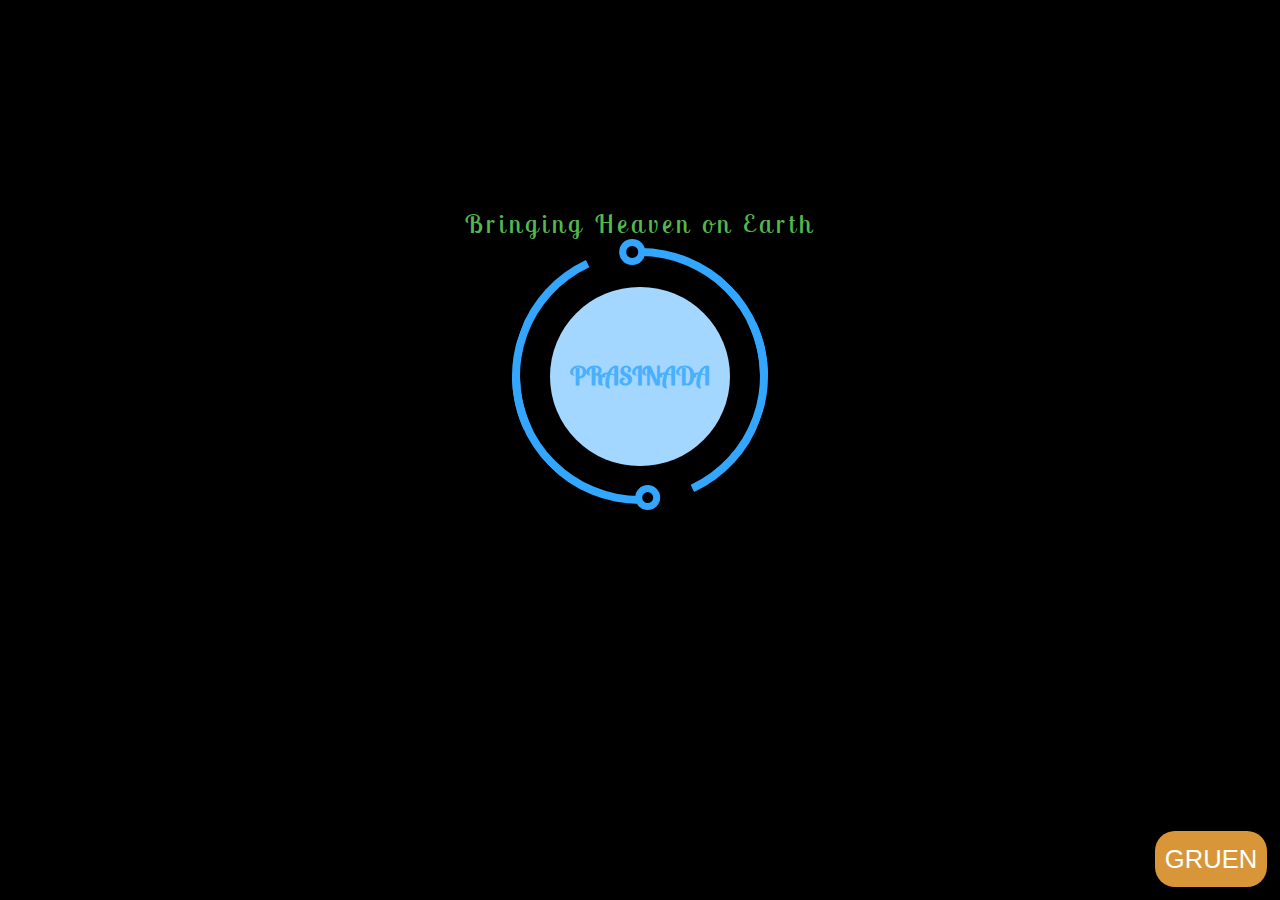
==== main.html @ 9a4b3e8f "Add files via upload" ====
<!DOCTYPE html>
    <html lang="en">

      <head>
        <link href="https://fonts.googleapis.com/css2?family=Montserrat:ital,wght@0,100;0,200;0,300;0,400;0,500;0,600;0,700;0,800;0,900;1,100;1,200;1,300;1,400;1,500;1,600;1,700;1,800;1,900&display=swap" rel="stylesheet">
        <meta charset="utf-8">
        <meta name="viewport" content="width=device-width, initial-scale=1">
        <link rel="stylesheet" href="https://maxcdn.bootstrapcdn.com/bootstrap/3.4.1/css/bootstrap.min.css">
        <script src="https://ajax.googleapis.com/ajax/libs/jquery/3.4.1/jquery.min.js"></script>
        <script src="https://maxcdn.bootstrapcdn.com/bootstrap/3.4.1/js/bootstrap.min.js"></script>
        <link rel="stylesheet" type="text/css" href="styles.css">
        <title>PRASINADA - Group-29</title>
        <style type="text/css">
          body{margin-top: 0px;
                margin-left: 0px;
                background-color: black;
                width: 100%;
                background-image: url("images/1.jpg");
                background-repeat: no-repeat;
                padding-top: 200px;
                color: rgb(255, 255, 255);
                height: 800px;
                margin-top: 0px;
                z-index: 1;
              }
        </style>
      </head>

      <script>
        var rightTilt = document.getElementsByClassName("navbar-toggle");
        var leftTilt = document.getElementsByClassName("navbar-toggle");
        var none = document.getElementsByClassName("navbar-toggle");
        function expand() {
          var menu = document.getElementById("mobile-menu");
            if (menu.style.display === "none") {
              menu.style.display = "block"
              menu.style.animation = "open 0.001s linear 0s 1";
              setTimeout(function(){
                menu.style.height = "92vh"
              }, 100);

            } else {
              menu.style.display = "none"
              menu.style.animation = "close 0.001s linear 0s 1";
              setTimeout(function(){
                menu.style.height = "0px"
              }, 100);
            }
        }
        function hide() {
          var menu = document.getElementById("mobile-menu");
              menu.style.display = "none"
              menu.style.animation = "close 0.001s linear 0s 1";
              setTimeout(function(){
                menu.style.height = "0px"
              }, 100);
        }
      </script>

  <body id="index" onload="expand()">

    <a class="b" href="https://participativelearning.org/course/view.php?id=17" target="_blank">GRUEN</a>
    <div class="container-fluid" width="100vw">


  <div onclick="hide()">
    <div id="main">
      <p>
        <center>
          <h4>Bringing Heaven on Earth</h4>
        </center>
        <center>
          <div class="container">
          <div class="nice">
            <div class="circle">
              <center>
                <div class="inner-circle"><div class="circtext">PRASINADA</div></div>
              </center>
                <div class="ballcont">

                <div class="ball1"></div>
                <div class="ball2"></div>
                <div class="tail t1"></div>
                <div class="tail t2"></div>
                <div class="tail t3"></div>
                <div class="tail t4"></div>

               </div>
            </div>
             <div class="very-nice">

              <div class="internal-nice">
                <div class="open-nice i l i1 b1" onclick="location.replace('sections/community.html');">
                  <div class="black">
                  <span class="bg">Community Behaviour Changes<!--27char--><br></span>
                  <div class="info-nice">
                    <span class="bg">Citizens of Prasinada know that it's not just the government’s...</span>
                  </div></div>
                </div><br>

                <div class="open-nice i l i2 b2" onclick="location.replace('sections/greenery.html');">
                  <div class="black">
                  Maintenance of Greenery
                  <div class="info-nice">
                    Our city has environment friendly concrete. In today's world, the...
                  </div>
                </div>
                </div><br>

                <div class="open-nice i l i3 b3" onclick="location.replace('sections/governance.html');">
                  <div class="black">
                  Governance<br>
                  <div class="info-nice">
                    Prasinada is a democratic city which holds periodic elections once... 
                </div>
                </div>
                </div><br>

                <div class="open-nice i l i3 b4" onclick="location.replace('sections/education.html');">
                  <div class="black">
                  Education<br>
                  <div class="info-nice">
                    The young population is important for the future of...
                </div>
                </div>
                </div><br>

                <div class="open-nice i l i2 b5" onclick="location.replace('sections/pollution.html');">
                  <div class="black">
                  Low Air Pollution Level<br>
                  <div class="info-nice">
                    We all know that petrol and diesel are non-renewable sources and the...
                </div>
                </div></div><br>

                <div class="open-nice i l i1 b6" onclick="location.replace('sections/compensatory.html');">
                  <div class="black">
                  Compensatory Act for Forest<br>
                  <div class="info-nice">
                    Compensatory acts of the forest will be implemented in the city of...
                </div>
                </div>
                </div><br>
              </div>
              <div class="very-nice-2">
              <div class="internal-nice">

                <div class="open-nice-2 i l i4 b7" onclick="location.replace('sections/temperature.html');">
                  <div class="black">
                  Reducing the Temperature of the City<br>
                  <div class="info-nice">
                    Carbon dioxide and other greenhouse gases are the elements that result...
                </div>
                </div>
                </div><br>

                <div class="open-nice-2 i l i5 b8" onclick="location.replace('sections/waste.html');">
                  <div class="black">
                  Waste management<br>
                  <div class="info-nice">
                    Prasinada has a well-developed system of waste management...
                </div>
                </div>
                </div><br>

                <div class="open-nice-2 i l i6 b9" onclick="location.replace('sections/water.html');">
                  <div class="black">
                  Water System<br>
                  <div class="info-nice">
                    A ready supply of fresh water is a human right, but access to safe...
                </div>
                </div>
                </div><br>

                <div class="open-nice-2 i l i6 b10" onclick="location.replace('sections/transport.html');">
                  <div class="black">
                 Transportation<br>
                 <div class="info-nice">
                    Prasinada is well connected to the outer world as well as maintains...
                </div>
                </div>
                </div><br>

                <div class="open-nice-2 i l i5 b11" onclick="location.replace('sections/energy.html');">
                  <div class="black">
                  Energy Generation<br>
                  <div class="info-nice">
                    Prasinada has energy generation factories on the outskirts of...
                </div>
                </div>
                </div><br>
                
                <div class="open-nice-2 i l i4 b12" onclick="location.replace('sections/industries.html');">
                  <div class="black">
                  Cleaner Methods of Operating Industries<br>
                  <div class="info-nice">
                  All industries in Prasinada follow the guidelines and suggestions given by...  
                  </div>                             
              </div>
                </div><br>
              </div>
            </div> 
            </div>
            </div>
        </center>       
      </p>
    </div>
  </div>
  </div>
  </body>
</html>
---- styles.css ----
@font-face {
  font-family: cal;
  src: url("LobsterTwo-Regular.ttf");
}

@font-face {
  font-family: cal-2;
  src: url("LobsterTwo-Regular.ttf");
}

@font-face {
  font-family: montserrat;
  src: url('Montserrat/Montserrat-Light.ttf');
}

.new-intro{
  background-image: url("images/1.jpg");
  position: fixed;
  height: 100%;
  width: 100vw;
  z-index: 2147483646;
  left: 0vw;
}

@media screen and ( max-width:1100px ){
  .w40 {display: none;}
  .w40 img {display: none;}
  .w60 {
    width: 100vw;
    text-align: center;
  }
  .w60 img {display: block;}
  .dis {display: block;}
  .w60 h1 {
    margin: auto;
  }
}

.prasinada-gradient{
  position: relative;
  top: 10vw;
  left: 10.8vw;
  width: 500px;
  font-size: 74px;
  font-weight: 900;
  opacity: 0;
  animation: intro 1s linear 0s 1;
  animation-fill-mode: forwards;
  background: -webkit-linear-gradient(right, rgb(34, 109, 255), rgb(255, 0, 211));
  -webkit-background-clip: text;
  -webkit-text-fill-color: transparent;
}

@keyframes intro{
  100%{
    opacity: 90%;
    transition: 2s;
  }
}
h2{
  text-decoration: underline;
}
.impossible{
  position: relative;
  top: 10vw;
  left: -200vw;
  font-size: 22px;
  font-weight: 800;
  animation: impossible 1s linear 0s 1;
  animation-fill-mode: forwards;
}

@keyframes impossible{
  100%{left: 11vw;
  }
}

.bottom-right{
  position: fixed;
  bottom: 5vw;
  right: 6vw;
  border-radius: 50%;
  opacity: 60%;
  background: rgba(255, 255, 255, 0.5);
}

.bottom-right:hover{
  background: rgba(256, 256, 256, 0.6);
  cursor: pointer;
}

.bottom-right:active{
  background: rgba(255, 255, 255, 0.7);
  cursor: pointer;
}

#new-intro:target{
  animation: slide 0.6s linear 0s 1;
  animation-fill-mode: forwards;
  animation-timing-function: ease-out;
}

@keyframes slide{
  30%{
    left: 90vw;
  }
  100%{
    left: 100vw;
  }
}

.centered {
  float: center;
}

html {
  background-color: black;
}

#main2{
  background-image: url("images/1.jpg");
  background-repeat: no-repeat;
  padding-top: 200px;
  color: rgb(255, 255, 255);
  height: 800px;
  margin-top: 0px;
  z-index: 1;
}

.hr {
  height: 1px;
  width: 98%;
  margin-top: 0px;
  margin-bottom: 0px;
  margin-left: auto;
  margin-right: auto;
  border: 1px solid #424242;
  float: center;
}

.mobile-h{
  text-decoration: none;
  display: block;
  color: black;
  transition: 0.5s;
  padding: 10px;
  margin: 5px;
  transition: height 0.5s;
  font-family: 'Montserrat', montserrat;
  font-size: 18px;
  width: inherit;
  border-radius: 7px;
  min-width: 160px;
}

.mobile-h:hover{
  background: #f1f1f1;
  text-decoration: none;
  color: black;
}

.mobile-h:active{text-decoration: none;}

.mobile-menu{
  background: white;
  display: none;
  position: absolute;
  width: 100%;
  height: 0px;
  left: 0px;
  transition: 0.2s;
  overflow: scroll;
  border-bottom-left-radius: 20px;
  border-bottom-right-radius: 20px;
}

@keyframes open{
  100%{height: 92vh;}
}

@keyframes close{
  0%{height: 92vh;}
  100%{height: 0px;}
}

.mobile-working{
  background-color: #f9f9f9;
  min-width: 160px;
  z-index:1;
}

.mobile-working a {
  color: black;
  font-family: 'Montserrat', montserrat;
  padding: 12px 16px;
  text-decoration: none;
  display: block;
}

.mobile-working a:hover {background-color: #f1f1f1}

.inline{
  display: inline-block;
}

.h {
  text-decoration: none;
  color: white;
  transition: 0.5s;
  padding: 10px;
  margin: 0px;
  transition: 0.5s;
  font-family: 'Montserrat', montserrat;
  display: inline-block;
  border-radius: 30px;
  font-size: 18px;
}

.h:hover{
  background: white;
  text-decoration: none;
  color: black;
}

.h:active{text-decoration: none;}

.dropdown-internal {
  position: relative;
  display: inline-block;
  font-family: 'Montserrat', montserrat
}

.internal-working {
  display: none;
  position: absolute;
  background-color: #f9f9f9;
  min-width: 160px;
  z-index:1;
  border-top-right-radius: 0px;
  border-top-left-radius: 0px;
  border-bottom-right-radius: 25px;
  border-bottom-left-radius: 25px;
}

.internal-working a {
  color: black;
  padding: 12px 16px;
  text-decoration: none;
  display: block;
}

.internal-working a:hover {background-color: #f1f1f1}

.dropdown-internal:hover .internal-working {
  display: block;
  transition: 0.8s;
}

.dropdown-internal:hover .intcaret{
  transform: rotate(180deg); 
  transition: 0.8s;
  border-top: 4px solid black;
}

.dropdown-external:hover .extcaret{
  transform: rotate(180deg); 
  transition: 0.8s;
  border-top: 4px solid black;
}

.dropdown-internal:hover .h {
  text-decoration: none;
  background-color: rgb(255, 255, 255);
  color: black;
  cursor: pointer;
  transition: 0.5s;
  cursor: pointer;
  border-top-right-radius: 25px;
  border-top-left-radius: 25px;
  border-bottom-right-radius: 0px;
  border-bottom-left-radius: 0px;
}

.dropdown-external {
  position: relative;
  display: inline-block;
  font-family: 'Montserrat', montserrat;
  margin-right: 30px;
  margin-left: 15px;
}

.external-working {
  display: none;
  position: absolute;
  background-color: #f9f9f9;
  min-width: 160px;
  z-index:1;
  border-top-right-radius: 0px;
  border-top-left-radius: 0px;
  border-bottom-right-radius: 25px;
  border-bottom-left-radius: 25px;
}

.external-working a {
  color: black;
  padding: 12px 16px;
  text-decoration: none;
  display: block;
}

.external-working a:hover {background-color: #f1f1f1}

.dropdown-external:hover .external-working {
  display: block;
}

.dropdown-external:hover .h {
  text-decoration: none;
  background-color: rgb(255, 255, 255);
  color: black;
  cursor: pointer;
  transition: 0.8s;
  cursor: pointer;
  border-top-right-radius: 25px;
  border-top-left-radius: 25px;
  border-bottom-right-radius: 0px;
  border-bottom-left-radius: 0px;
}
@media screen and (min-width: 750px) {
  .hidden-md-up{
    display: none;
  }
}

nav {
  width: 100vw;
  max-width: 100vw;
  min-width: 0px;
  position: fixed;
  background-image: linear-gradient(to right, blue, skyblue);
  margin: 0px;
  right: 0;
  left: auto;
}

.b {
  font-size: 2vw;
  color: white;
  font-weight: 500;
  float: left;
  transition: 0.5s;
  position: fixed;
  bottom: 1vw;
  right: 1vw;
  border-radius: 20px;
  background: rgb(217, 150, 56);
  padding: 10px;
}

.b:hover {
  text-decoration: none;
  color: rgb(72, 255, 79);
  bottom: 2vw;
  transition: 0.5s;
}

.icon-bar {
  background: white;
  z-index: 2;
}

button {
  margin: 5px;
}

.dis{
  display: none;
}

#main h4 {
  font-size: 2vw;
  font-family: cal;
  letter-spacing: 4px;
  color: rgb(84, 184, 79);
}

#main2 {
  background-image: url("images/6.jpg");
  background-repeat: no-repeat;
  background-size: cover;
  padding-top: 50px;
  color: rgb(255, 255, 255);
  height: 800px;
}

#main2 h1 {
  font-size: 10vw;
  font-family: cal-2;
  font-weight: 700;
  letter-spacing: 5px;
  word-spacing: 10px;
  color: white;
  margin-left: 50px;
  margin-right: 50px;
}

#main3 {
  background-image: url("images/7.jpg");
  background-repeat: no-repeat;
  background-size: cover;
  padding-top: 50px;
  color: rgb(255, 255, 255);
  height: 800px;
  margin-top: 0px;
}

#main3 h1 {
  font-size: 10vw;
  font-family: cal-2;
  font-weight: 700;
  letter-spacing: 5px;
  word-spacing: 10px;
  color: white;
  margin-left: 50px;
  margin-right: 50px;
}


.bgblack table {
  border-spacing: 40px 0px;
  border-collapse: separate;
  font-family: cal-2;
  background-color: black;
  color: white;
  margin-top: 0px;
  max-width: 100vw;
  table-layout: fixed;
}

.bgblack {
  margin-top: 0px;
  background-color: black;
}

.bgblack td {
  font-size: 25px;
  text-align: justify;
}

.bgblack h1 {
  font-size: 40px;
  font-family: cal;
  word-spacing: 3px;
  text-align: left;
}

.bgblack img {
  width: 100%;
  vertical-align: top;
  border: 2px;
  border-color: red;
  padding: 5px;
}


.bgwhite {
  margin-top: 0px;
  background-color: white;
}

.bgwhite h1 {
  font-size: 40px;
  margin-left: 0px;
  font-family: cal;
  text-align: left;
  word-spacing: 3px;
}

.bgwhite table {
  border-spacing: 40px 0px;
  border-collapse: separate;
  font-family: cal-2;
  max-width: 100vw;
}

.bgwhite td {
  font-size: 25px;
  text-align: justify;
  color: black;
  font-weight: 500;
}

.bgwhite img {
  width: 100%;
  vertical-align: top;
  border: 2px;
  border-color: red;
  padding: 5px;
}


#end {
  background-color: #121212;
  color: white;
  margin: auto;
  padding: auto;
}

#end h1 {
  font-size: 50px;
  margin-left: 40px;
  font-family: cal;
}

#end table {
  border-spacing: 40px 0px;
  border-collapse: separate;
  font-family: 'Montserrat', montserrat;
  font-weight: 100;
  font-size: 50%;
  max-width: 100vw;
}

#end td {
  font-size: 25px;
  text-align: center;
}

#end h1 {
  font-size: 40px;
  margin-left: 0px;
  font-family: cal;
  text-align: left;
  word-spacing: 2px;
}

#end img {
  width: 50%;
  height: width;
  transition: 0.2s;
  vertical-align: top;
  border: 2px;
  border-color: red;
  padding: 5px;
  border-radius: 50%;
  cursor: pointer;
}
#end img:hover{
  width: 60%;
  height: width;
  transition: 0.2s;
  cursor: pointer;
}

#end p {
  text-align: justify;
}

#s2{
  max-width: 100%;
  width: 100vw;
}

.montserrat {
  font-family: montserrat;
}

.w60{
  width: 60%;
}

.w60 h1{
  font-size: 200%!important;
}

.w40{
  width: 40%;
}

.img-responsive{display: inherit;}

.circle{
  height: 20vw;
  width: 20vw;
  border-radius: 50%;
  background: transparent;
  margin-left: 50%;
  margin-right: auto;
  position: relative;
  text-align: center;
  display: table-cell;
  vertical-align: middle;
}

.inner-circle{
  height: 14vw;
  width: 14vw;
  background: #a3d7ff;
  border-radius: 50%;
  position: absolute;
  top: 3vw;
  left: 3vw;
  transition: 0.8s;
}

.circtext{
  font-size: 2vw;
  font-family: cal-2;
  font-weight: 700;
  color: #33a6ff;
  opacity: 0.8;
  position: absolute;
  top: 50%;
  left: 50%;
  transform: translate(-50%,-50%);
  transition: 0.4s;
}

.tail{
  position: absolute;
  height: 20vw;
  width: 20vw;
  top: 0px;
  left: 0px;
}

.ballcont{
  height: 20vw;
  width: 20vw;
  position: absolute;
  top: 0%;
  left: 0%;
  transition: 0.8s;
}

.ball1 {
   position: absolute;
   top: 0%;
   left: 47%;
   width: 2vw;
   height: 2vw;
   border: 0.6vw solid #33a6ff;
   border-radius: 50%;
   transform: translate(-50%,-35%);
}

.ball2 {
   position: absolute;
   top: 96%;
   left: 53%;
   width: 2vw;
   height: 2vw;
   border: 0.6vw solid #33a6ff;
   border-radius: 50%;
   transform: translate(-50%,-35%);
}

.t1{
  border-bottom: 0.7vw solid #33a6ff;
  border-top: 0.7vw solid transparent;
  border-left: 0.7vw solid transparent;
  border-right: 0.7vw solid transparent;
  border-radius: 50%;
  transform: rotate(290deg);
}


.t2{
  border-right: 0.7vw solid #33a6ff;
  border-top: 0.7vw solid transparent;
  border-left: 0.7vw solid transparent;
  border-bottom: 0.7vw solid transparent;
  border-radius: 50%;
  transform: rotate(315deg);
}

.t3{
  border-top: 0.7vw solid #33a6ff;
  border-bottom: 0.7vw solid transparent;
  border-left: 0.7vw solid transparent;
  border-right: 0.7vw solid transparent;
  border-radius: 50%;
  transform: rotate(290deg);
}

.t4{
  border-left: 0.7vw solid #33a6ff;
  border-top: 0.7vw solid transparent;
  border-right: 0.7vw solid transparent;
  border-bottom: 0.7vw solid transparent;
  border-radius: 50%;
  transform: rotate(315deg);
}

.nice:hover .ballcont{
  transform: rotate(-180deg);
  transition: 0.8s;
}

.ballsmall1{
  width: 0.675vw;
  height: 0.675vw;
  background: #33a6ff;
  position: absolute;
  border-radius: 50%;
  top: 4.84%;
  left: 28%;
}

.ballsmall2{
  width:0.66vw;
  height: 0.66vw;
  background: #33a6ff;
  position: absolute;
  border-radius: 50%;
  top: 92.3%;
  left: 69%;
}

.nice:hover{
  cursor: pointer;
}

.nice:hover .inner-circle{
  height: 16.5vw;
  width: 16.5vw;
  top: 1.75vw;
  left: 1.75vw;
  transition: 0.8s;
  cursor: pointer;
}

.nice:hover .circtext{
  font-size: 2.5vw;
  transition: 0.5s;
}

.very-nice{
  height: 0px;
  width: 0px;
  position: fixed;
  top: 50%;
  left: 50%;
  z-index: -1;
  overflow: auto;
  transition: 0.5s;
}

.very-nice-2{
  height: 0px;
  width: 0px;
  position: fixed;
  top: 50%;
  right: 50%;
  z-index: -1;
  overflow: auto;
  transition: 0.5s;
}

.container{
  display: block;
  width: 25%;
}

.nice:hover .very-nice{
  z-index: 0;
  width: 60vw;
  height: auto;
  transition: 1s;
  top: 10%;
  left: -10%;
}

.nice:hover .very-nice-2{
  z-index: 0;
  width: 60vw;
  height: auto;
  transition: 1s;
  top: 10%;
  right: -10%;
}

.open-nice{
  font-size: 16px;
  background: rgb(51, 51, 51);
  width: auto;
  border-radius: 1.5vw;
  display: inline-block;
  padding: 1.5vw;
  margin-left: 1vw;
  margin-right: 1vw;
  margin-bottom: 28px;
  overflow: hidden;
  color: white;
  font-family: 'Montserrat';
}

.open-nice-2{
  font-size: 16px;
  background: rgb(51, 51, 51);
  width: auto;
  border-radius: 1.5vw;
  display: inline-block;
  padding: 1.5vw;
  margin-left: 1vw;
  margin-right: 1vw;
  margin-bottom: 28px;
  overflow: hidden;
  color: white;
  font-family: 'Montserrat';
}

.open-nice:hover{
  cursor: pointer;
  padding-bottom: 0px;
  opacity: 0.8;
}

.open-nice-2:hover{
  cursor: pointer;
  padding-bottom: 0px;
  opacity: 0.8;
}

.info-nice{
  height: 0px;
  overflow: hidden;
  transition: 0.5s;
  background: transparent;
  margin-right: -2vw;
  margin-left: -2vw;
}
.i:hover .info-nice{
  height: auto;
  transition: 1.5s;
}

.open-nice:hover .info-nice{
  padding: 1.5vw;
  padding-top: 1vw;
  transition: 1s;
  text-align: left;
  padding-left: 18px;
  padding-right:6px;
}

.open-nice-2:hover .info-nice{
  padding: 1.5vw;
  padding-top: 1vw;
  transition: 1s;
  text-align: left;
  padding-left: 18px;
  padding-right:6px;
}

.r:hover{
  padding-bottom: 5px;
}

.l{
  overflow-x: hidden;
  overflow-y: hidden;
}

.i1{
  margin-left: 24%;
  width: 38%;
}

.i2{
  margin-left: -6%;
  width: 32%;
}

.i3{
  margin-left: -34%;
  width: 20%;
}

.i4{
  margin-right: 20%;
  width: 46%;
}

.i5{
  margin-right: -11%;
  width: 30%;
}

.i6{
  margin-right: -36%;
  width: 20%;
}

.i7{
  margin-left: 34%;
  width: 45%;
}

.b1:hover{
  background-image: url(images/community.jpg);
  background-size: cover;
  background-repeat: no-repeat;
  color: white;
  font-weight: 500;
}

.b2:hover{
  background-image: url(images/greenery.jpg);
  background-size: cover;
  background-repeat: no-repeat;
  color: white;
  font-weight: 500;
}

.b3:hover{
  background-image: url(images/gov.jpg);
  background-size: cover;
  background-repeat: no-repeat;
  color: white;
  font-weight: 500;
}

.b4:hover{
  background-image: url(images/edu.jpg);
  background-size: cover;
  background-repeat: no-repeat;
  color: white;
  font-weight: 500;
}

.b5:hover{
  background-image: url(images/lowpol.jpg);
  background-size: cover;
  background-repeat: no-repeat;
  color: white;
  font-weight: 500;
}

.b6:hover{
  background-image: url(images/comp.jpg);
  background-size: cover;
  background-repeat: no-repeat;
  color: white;
  font-weight: 500;
}

.b7:hover{
  background-image: url(images/red.jpg);
  background-size: cover;
  background-repeat: no-repeat;
  color: white;
  font-weight: 500;
}

.b8:hover{
  background-image: url(images/waste.jpg);
  background-size: cover;
  background-repeat: no-repeat;
  color: white;
  font-weight: 500;
}

.b9:hover{
  background-image: url(images/water.jpg);
  background-size: cover;
  background-repeat: no-repeat;
  color: white;
  font-weight: 500;
}

.b10:hover{
  background-image: url(images/transp.jpg);
  background-size: cover;
  background-repeat: no-repeat;
  color: white;
  font-weight: 500;
}

.b11:hover{
  background-image: url(images/energy.jpg);
  background-size: cover;
  background-repeat: no-repeat;
  color: white;
  font-weight: 500;
}

.b12:hover{
  background-image: url(images/ind.jpg);
  background-size: cover;
  background-repeat: no-repeat;
  color: white;
  font-weight: 500;
}

.open-nice:hover .black{
  background: black;
  opacity: 0.8;
  padding: 1.5vw;
  overflow: hidden;
  margin: -1.5vw;
}

.open-nice-2:hover .black{
  background: black;
  opacity: 0.8;
  padding: 1.5vw;
  overflow: hidden;
  margin: -1.5vw;
}
/*

.b1:hover .bg{
  background-color: black;
  width: auto;
  opacity: 0.4;
}
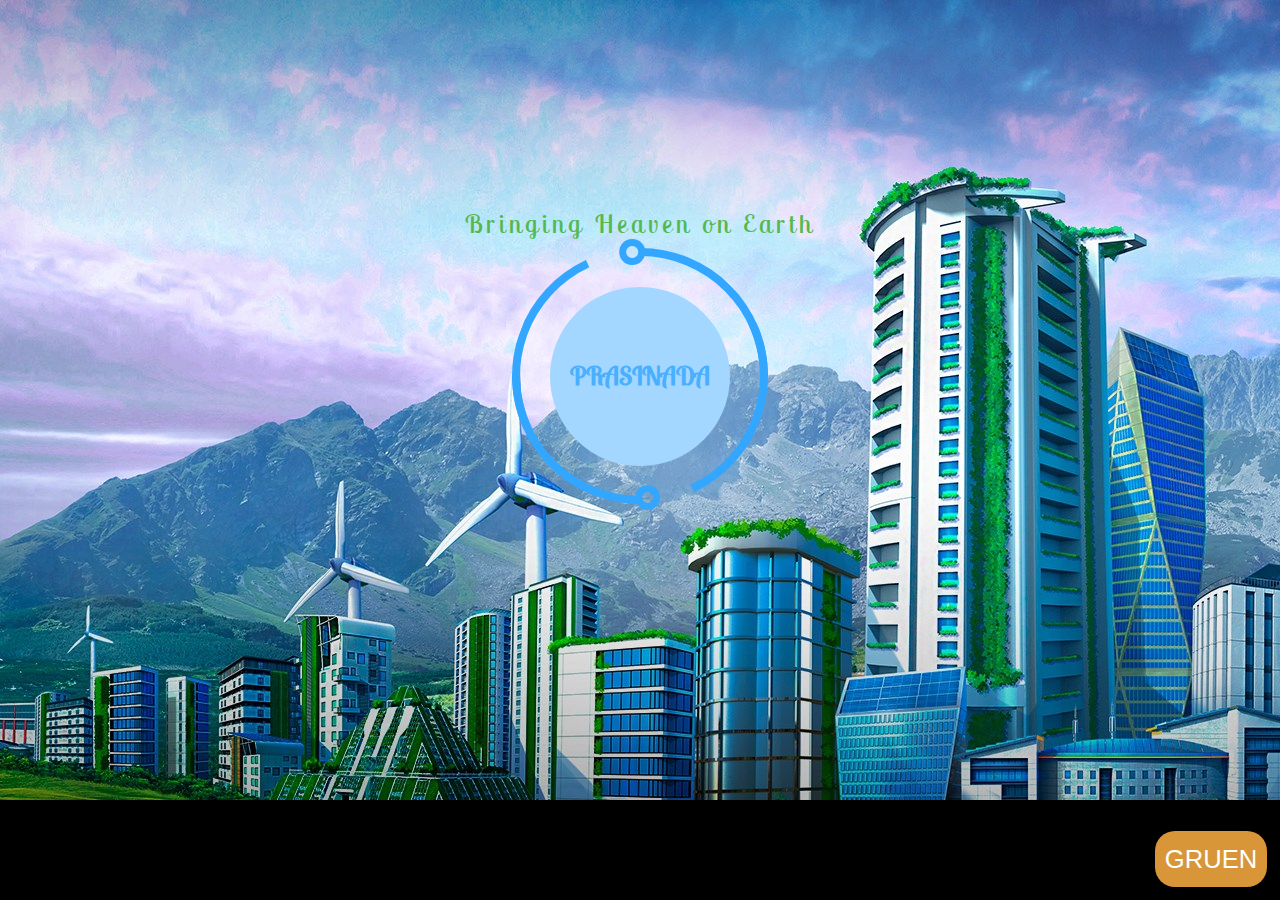
==== commit 3d625443: "text" ====
--- a/main.html
+++ b/main.html
@@ -200,6 +200,12 @@
                 </div><br>
               </div>
             </div> 
+
+            <div class="very-nice-3">
+              <div class="open-nice-3 b13" onclick="location.replace('sections/ourteam.html');"">
+                OUR TEAM
+              </div>
+            </div>
             </div>
             </div>
         </center>       
--- a/styles.css
+++ b/styles.css
@@ -757,6 +757,17 @@
   transition: 0.5s;
 }
 
+.very-nice-3{
+  height: 0px;
+  width: 0px;
+  position: fixed;
+  top: 50%;
+  right: 50%;
+  z-index: -1;
+  overflow: auto;
+  transition: 0.5s;
+}
+
 .container{
   display: block;
   width: 25%;
@@ -778,6 +789,21 @@
   transition: 1s;
   top: 10%;
   right: -10%;
+}
+
+.nice:hover .very-nice-3{
+  z-index: 0;
+  width: 15vw;
+  height: auto;
+  transition: 1s;
+  top: 10%;
+  left: 41.5%;
+}
+
+.b13:hover{
+    background-image: url(images/ourteam.jpg);
+    background-repeat: no-repeat;
+    background-size: cover;
 }
 
 .open-nice{
@@ -810,6 +836,21 @@
   font-family: 'Montserrat';
 }
 
+.open-nice-3{
+  font-size: 16px;
+  background: rgb(51, 51, 51);
+  width: auto;
+  border-radius: 1.5vw;
+  display: inline-block;
+  padding: 1.5vw;
+  margin-left: 1vw;
+  margin-right: 1vw;
+  margin-bottom: 28px;
+  overflow: hidden;
+  color: white;
+  font-family: 'Montserrat';
+}
+
 .open-nice:hover{
   cursor: pointer;
   padding-bottom: 0px;
@@ -819,6 +860,12 @@
 .open-nice-2:hover{
   cursor: pointer;
   padding-bottom: 0px;
+  opacity: 0.8;
+}
+
+.open-nice-3:hover{
+  cursor: pointer;
+  
   opacity: 0.8;
 }
 
